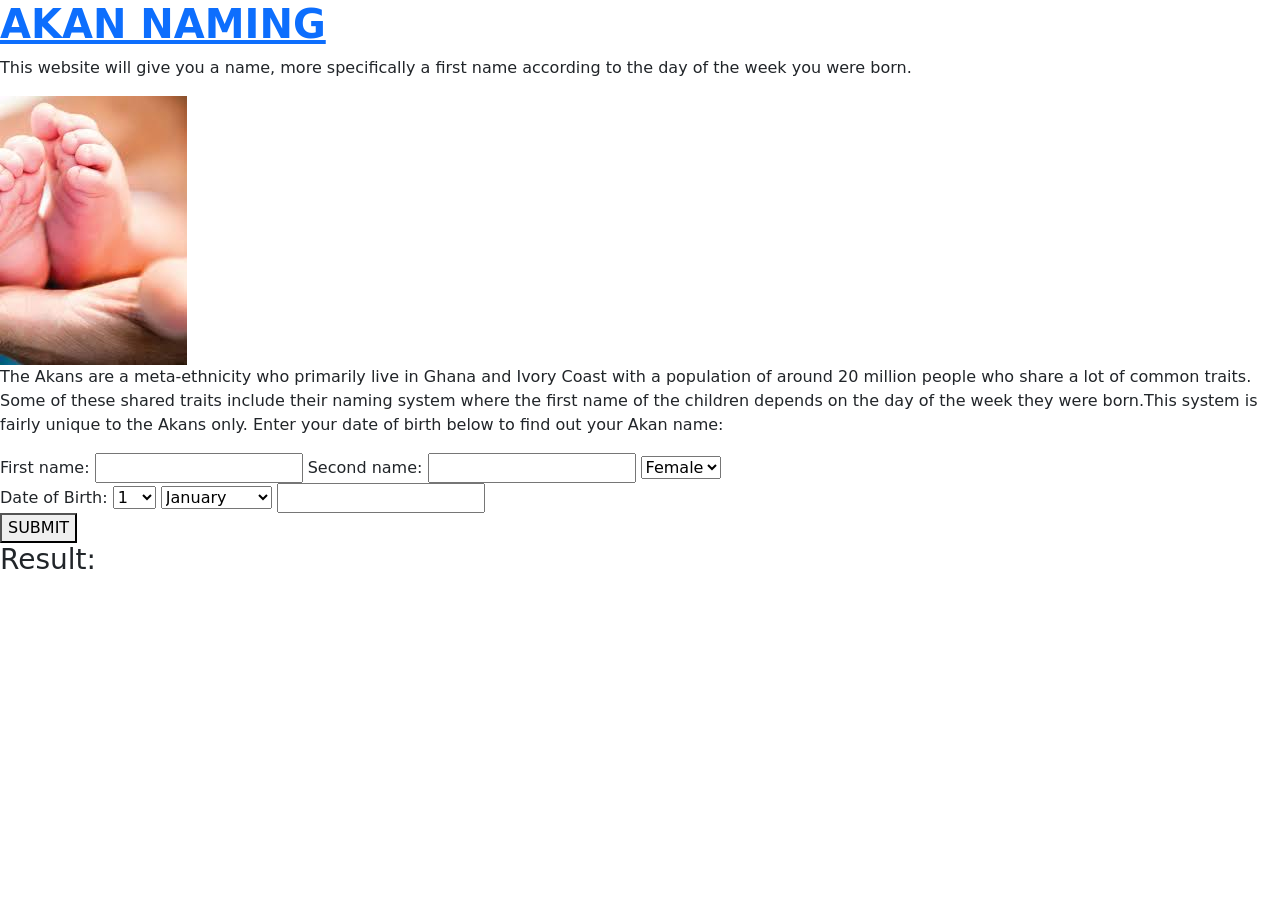
==== index.html @ b7f34935 "updated html of the code" ====
<!DOCTYPE html>
<html lang="en">
<head>
    <meta charset="UTF-8">
    <meta http-equiv="X-UA-Compatible" content="IE=edge">
    <meta name="viewport" content="width=device-width, initial-scale=1.0">
    <link rel="stylesheet" href="css/bootstrap.css">
    <link rel="stylesheet" href="css/styles.css">
    <script src="js/script.js"></script>
    <title>Akan naming</title>
</head>
<body>
    <div class="content">
        <div class="body-container">
            <div class="jumbotron">
                <div class="row">
                    <div col-md-6>
                        <h1><strong><a href="https://en.wikipedia.org/wiki/Akan_names">AKAN NAMING</a></strong></h1>
                        <p>This website will give you a name, more specifically a first name according to the day of the week you were born.</p>
                    </div>
                    <div class="col-md-6">
                        <img src="./images/images.jpeg" alt="">
                    </div>
                </div>
            <div class="intro">
                <p>The Akans are a meta-ethnicity who primarily live in Ghana and Ivory Coast with a population of around 20 million people who share a lot of common traits. Some of these shared traits include their naming system where the first name of the children depends on the day of the week they were born.This system is fairly unique to the Akans only. Enter your date of birth below to find out your Akan name:</p>
            </div>
            <form name="form_reg" >
                First name: <input type="text" name="fname">
                Second name: <input type="text" name="sname">
              <select name="items"  id="items">  
              <option  value="1">Female</option>  
              <option value="2">Male</option>  
              </select>
                <br>
                Date of Birth: <select name="birthDate" id="DD">
                  <option value="1" id="first">1</option>
                  <option value="2" id="second">2</option>
                  <option value="3" id="third">3</option>
                  <option value="4" id="fourth">4</option>
                  <option value="5" id="fifth">5</option>
                  <option value="6" id="sixth">6</option>
                  <option value="7" id="seventh">7</option>
                  <option value="8" id="eighth">8</option>
                  <option value="9" id="ninth">9</option>
                  <option value="10" id="tenth">10</option>
                  <option value="11" id="eleventh">11</option>
                  <option value="12" id="twelfth">12</option>
                  <option value="13" id="thirteenth">13</option>
                  <option value="14" id="fourteenth">14</option>
                  <option value="15" id="fifteenth">15</option>
                  <option value="16" id="sixteenth">16</option>
                  <option value="17" id="seventeenth">17</option>
                  <option value="18" id="eighteenth">18</option>
                  <option value="19" id="nineteenth">19</option>
                  <option value="20" id="twentieth">20</option>
                  <option value="21" id="twentyFirst">21</option>
                  <option value="22" id="twentySecond">22</option>
                  <option value="23" id="twentyThird">23</option>
                  <option value="24" id="twentyFourth">24</option>
                  <option value="25" id="twentyFifth">25</option>
                  <option value="26" id="twentySixth">26</option>
                  <option value="27" id="twentySeventh">27</option>
                  <option value="28" id="twentyEighth">28</option>
                  <option value="29" id="twentyNinth">29</option>
                  <option value="30" id="Thirtieth">30</option>
                  <option value="31" id="ThirtyFirst">31</option>
                </select> 
                <select name="Month" id="MM">
                  <option value="1" id="january">January</option>
                  <option value="2" id="february">February</option>
                  <option value="3" id="march">March</option>
                  <option value="4" id="april">April</option>
                  <option value="5" id="may">May</option>
                  <option value="6" id="june">June</option>
                  <option value="7" id="july">July</option>
                  <option value="8" id="august">August</option>
                  <option value="9" id="september">September</option>
                  <option value="10" id="october">October</option>
                  <option value="11" id="november">November</option>
                  <option value="12" id="december">December</option>
                </select> 
                <input name="yearOfBirth" type="number" value="YY" width="20px;">
                <br>
              </form>
                <button id= "sub-button" onclick="getsubmit()">SUBMIT</button>
              <br>
              <h3>Result:</h3>
              <p class="text-black" id = "Result"></p>
              
        </div>
    </div>
</body>
</html>
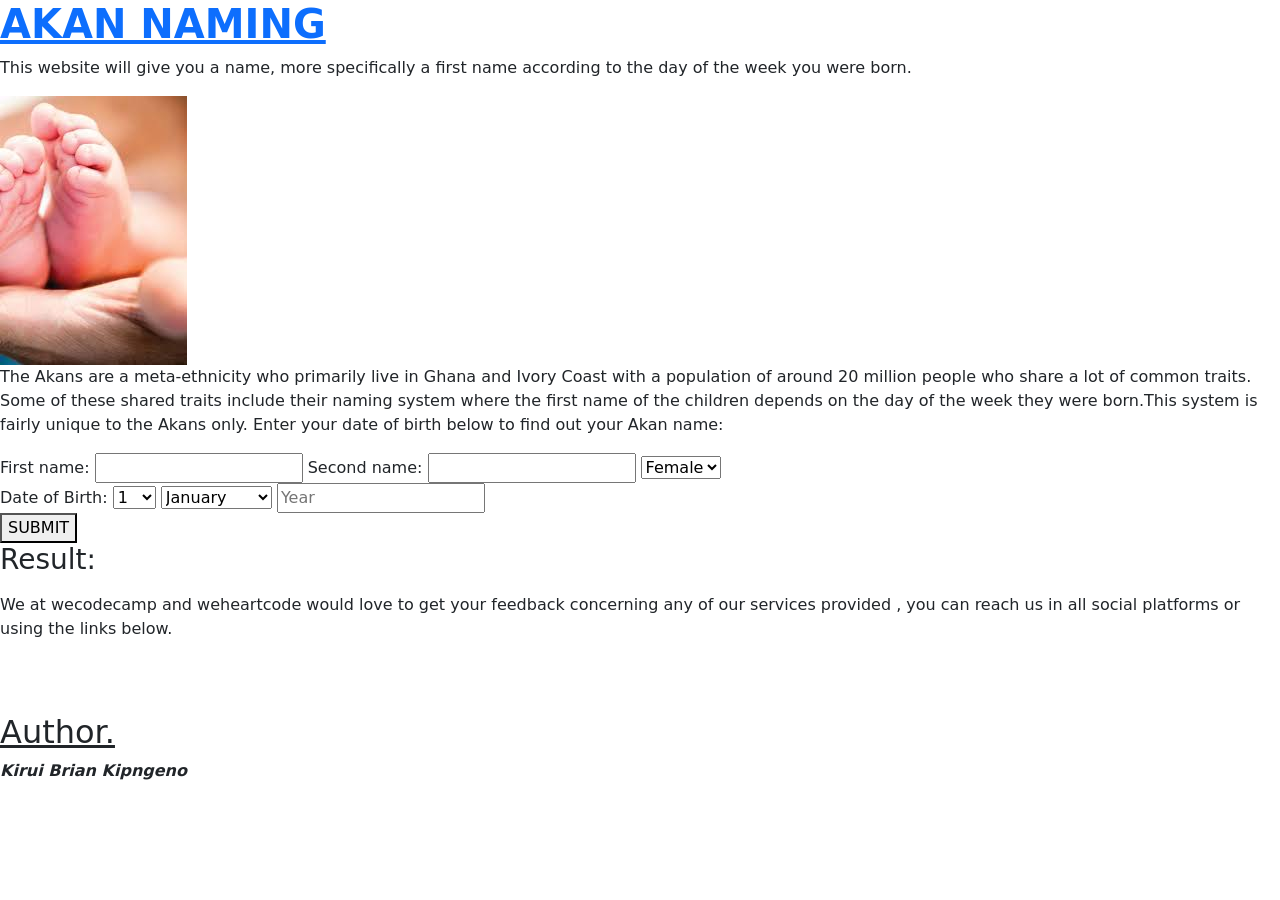
==== commit 491687b3: "added classes for styling" ====
--- a/index.html
+++ b/index.html
@@ -80,14 +80,32 @@
                   <option value="11" id="november">November</option>
                   <option value="12" id="december">December</option>
                 </select> 
-                <input name="yearOfBirth" type="number" value="YY" width="20px;">
+                <input name="yearOfBirth" placeholder="Year" type="number" value="YY" width="20px;">
                 <br>
-              </form>
-                <button id= "sub-button" onclick="getsubmit()">SUBMIT</button>
+            </form>
+            <button id= "sub-button" onclick="getsubmit()">SUBMIT</button>
               <br>
-              <h3>Result:</h3>
-              <p class="text-black" id = "Result"></p>
-              
+            <h3>Result:</h3>
+            <p class="text-black" id = "Result"></p>
+            <div></div>
+            <div class="contactinfo">
+                We at wecodecamp and weheartcode would love to get your feedback concerning any of our services provided , you can reach us in all social platforms or using the links below.
+                <div class="links">
+                    <div class="facebook">
+                        <a href="#"><img src="./images/facebook.html" alt=""></a>
+                    </div>
+                    <div class="twitter">
+                        <a href="#"><img src="./images/twitter.html" alt=""></a>
+                    </div>
+                    <div class="insta">
+                        <a href="#"><img src="./images/insta.html" alt=""></a>
+                    </div>
+                </div> 
+            </div>
+            <div class="author">
+                <h2><u>Author.</u></h2>
+                <em><strong>Kirui Brian Kipngeno</strong></em>
+            </div>
         </div>
     </div>
 </body>
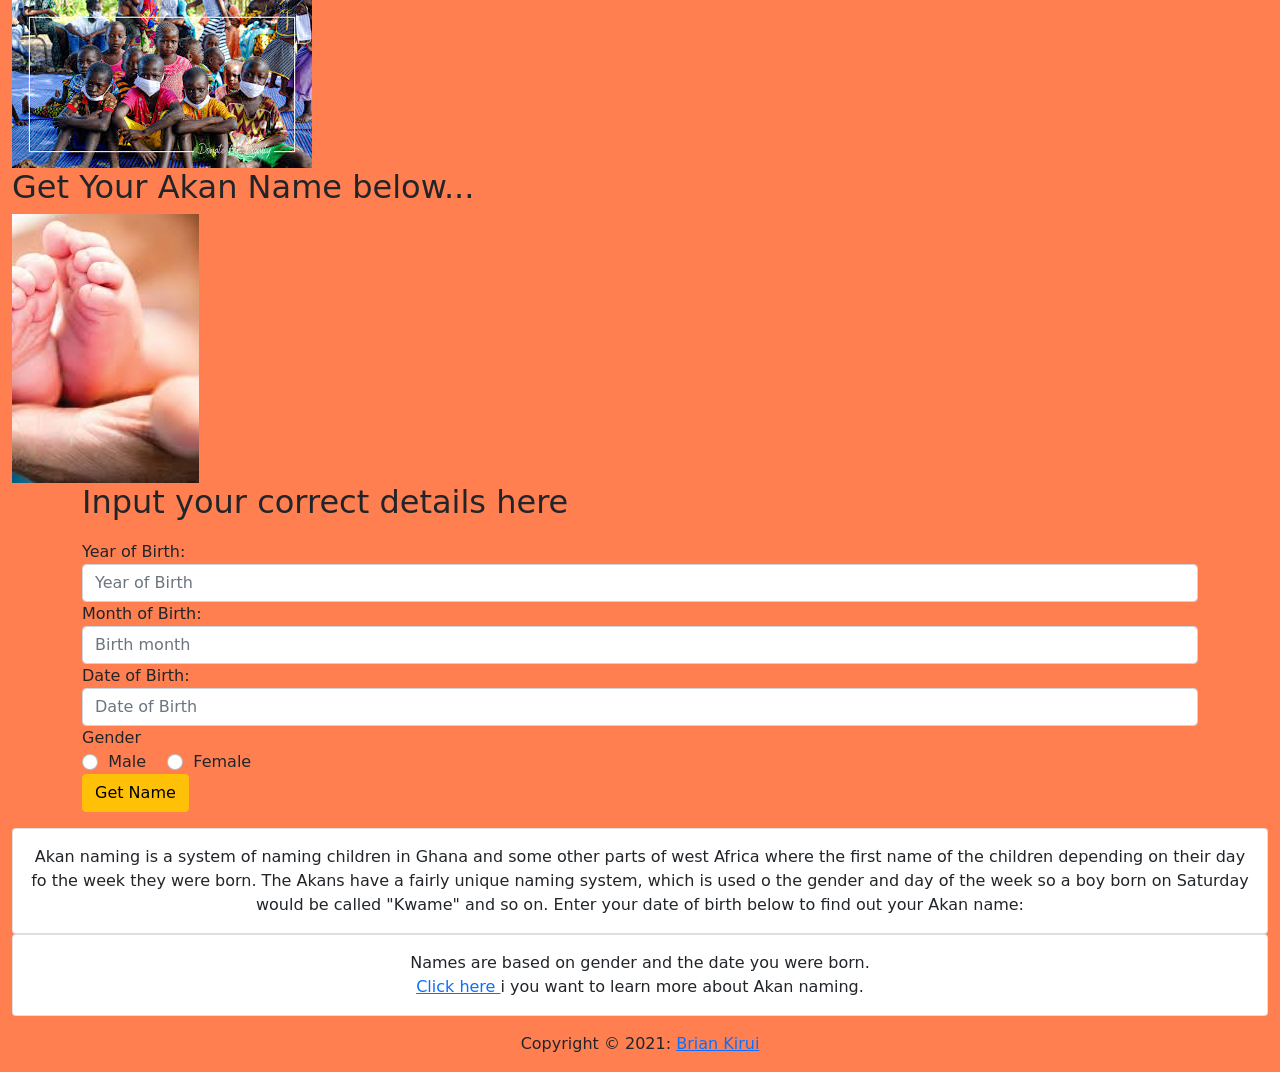
==== commit cf1d86cf: "final commit of the html" ====
--- a/index.html
+++ b/index.html
@@ -1,112 +1,77 @@
 <!DOCTYPE html>
 <html lang="en">
 <head>
-    <meta charset="UTF-8">
-    <meta http-equiv="X-UA-Compatible" content="IE=edge">
-    <meta name="viewport" content="width=device-width, initial-scale=1.0">
-    <link rel="stylesheet" href="css/bootstrap.css">
-    <link rel="stylesheet" href="css/styles.css">
-    <script src="js/script.js"></script>
-    <title>Akan naming</title>
+  <meta charset="UTF-8">
+  <meta name="viewport" content="width=device-width, initial-scale=1.0">
+  <meta http-equiv="X-UA-Compatible" content="ie=edge">
+  <title>Akan Naming</title>
+  <link rel="stylesheet" href="css/bootstrap.css">
+  <link rel="stylesheet" href="css/styles.css">
 </head>
-<body>
-    <div class="content">
-        <div class="body-container">
-            <div class="jumbotron">
-                <div class="row">
-                    <div col-md-6>
-                        <h1><strong><a href="https://en.wikipedia.org/wiki/Akan_names">AKAN NAMING</a></strong></h1>
-                        <p>This website will give you a name, more specifically a first name according to the day of the week you were born.</p>
-                    </div>
-                    <div class="col-md-6">
-                        <img src="./images/images.jpeg" alt="">
-                    </div>
-                </div>
-            <div class="intro">
-                <p>The Akans are a meta-ethnicity who primarily live in Ghana and Ivory Coast with a population of around 20 million people who share a lot of common traits. Some of these shared traits include their naming system where the first name of the children depends on the day of the week they were born.This system is fairly unique to the Akans only. Enter your date of birth below to find out your Akan name:</p>
+<body class="container-fluid" style="background-image:url(images/Be.jpg);">
+  <div id="heading"> 
+    <img src="images/children.jpeg" alt="children">
+    <h2 id="get">Get Your Akan Name below...</h2>
+    <img src="./images/images.jpeg" alt="">
+  </div>
+  <div class="overlay">
+      <div class="container">
+        <h2>Input your correct details here</h2>
+        <form name="myForm" class="form" onsubmit="validate();">
+          <div class="form-group">
+            <label for="number">Year of Birth:</label>
+            <input type="number" class="form-control" id="year" placeholder="Year of Birth" name="year">
+          </div>
+          <div class="form-group">
+            <label for="month">Month of Birth:</label>
+            <input type="number" class="form-control" id="month" placeholder="Birth month" name="month">
+          </div>
+          <div class="form-group">
+            <label for="date">Date of Birth:</label>
+            <input type="number" class="form-control" id="date" placeholder="Date of Birth" name="date">
+          </div>
+          <div class="form-group">
+            <label for="month">Gender</label><br>
+            <div class="form-check-inline">
+              <label class="form-check-label">
+                <input type="radio" class="form-check-input" name="gender" id="male">&nbsp; Male 
+              </label>
             </div>
-            <form name="form_reg" >
-                First name: <input type="text" name="fname">
-                Second name: <input type="text" name="sname">
-              <select name="items"  id="items">  
-              <option  value="1">Female</option>  
-              <option value="2">Male</option>  
-              </select>
-                <br>
-                Date of Birth: <select name="birthDate" id="DD">
-                  <option value="1" id="first">1</option>
-                  <option value="2" id="second">2</option>
-                  <option value="3" id="third">3</option>
-                  <option value="4" id="fourth">4</option>
-                  <option value="5" id="fifth">5</option>
-                  <option value="6" id="sixth">6</option>
-                  <option value="7" id="seventh">7</option>
-                  <option value="8" id="eighth">8</option>
-                  <option value="9" id="ninth">9</option>
-                  <option value="10" id="tenth">10</option>
-                  <option value="11" id="eleventh">11</option>
-                  <option value="12" id="twelfth">12</option>
-                  <option value="13" id="thirteenth">13</option>
-                  <option value="14" id="fourteenth">14</option>
-                  <option value="15" id="fifteenth">15</option>
-                  <option value="16" id="sixteenth">16</option>
-                  <option value="17" id="seventeenth">17</option>
-                  <option value="18" id="eighteenth">18</option>
-                  <option value="19" id="nineteenth">19</option>
-                  <option value="20" id="twentieth">20</option>
-                  <option value="21" id="twentyFirst">21</option>
-                  <option value="22" id="twentySecond">22</option>
-                  <option value="23" id="twentyThird">23</option>
-                  <option value="24" id="twentyFourth">24</option>
-                  <option value="25" id="twentyFifth">25</option>
-                  <option value="26" id="twentySixth">26</option>
-                  <option value="27" id="twentySeventh">27</option>
-                  <option value="28" id="twentyEighth">28</option>
-                  <option value="29" id="twentyNinth">29</option>
-                  <option value="30" id="Thirtieth">30</option>
-                  <option value="31" id="ThirtyFirst">31</option>
-                </select> 
-                <select name="Month" id="MM">
-                  <option value="1" id="january">January</option>
-                  <option value="2" id="february">February</option>
-                  <option value="3" id="march">March</option>
-                  <option value="4" id="april">April</option>
-                  <option value="5" id="may">May</option>
-                  <option value="6" id="june">June</option>
-                  <option value="7" id="july">July</option>
-                  <option value="8" id="august">August</option>
-                  <option value="9" id="september">September</option>
-                  <option value="10" id="october">October</option>
-                  <option value="11" id="november">November</option>
-                  <option value="12" id="december">December</option>
-                </select> 
-                <input name="yearOfBirth" placeholder="Year" type="number" value="YY" width="20px;">
-                <br>
-            </form>
-            <button id= "sub-button" onclick="getsubmit()">SUBMIT</button>
-              <br>
-            <h3>Result:</h3>
-            <p class="text-black" id = "Result"></p>
-            <div></div>
-            <div class="contactinfo">
-                We at wecodecamp and weheartcode would love to get your feedback concerning any of our services provided , you can reach us in all social platforms or using the links below.
-                <div class="links">
-                    <div class="facebook">
-                        <a href="#"><img src="./images/facebook.html" alt=""></a>
-                    </div>
-                    <div class="twitter">
-                        <a href="#"><img src="./images/twitter.html" alt=""></a>
-                    </div>
-                    <div class="insta">
-                        <a href="#"><img src="./images/insta.html" alt=""></a>
-                    </div>
-                </div> 
+            <div class="form-check-inline">
+              <label class="form-check-label">
+                <input type="radio" class="form-check-input" name="gender" id="female">&nbsp; Female 
+              </label>
             </div>
-            <div class="author">
-                <h2><u>Author.</u></h2>
-                <em><strong>Kirui Brian Kipngeno</strong></em>
-            </div>
+          </div>
+          <button type="submit" class="btn btn-warning" onclick="findName();">Get Name</button>
+          <br>
+        </form>
+        <p id="results"> </p>
+      </div>
+  </div>
+  <div class="card-deck">
+    <div class="card ">
+      <div class="card-body text-center">
+        <p class="card-text">Akan naming is a system of naming children in Ghana and some other parts of west Africa where the first name of the children depending on their day fo the week they were born.
+            The Akans have a fairly unique naming system, which is used o the gender and day of the week so a boy born on Saturday would be called "Kwame" and so on.
+             Enter your date of birth below to find out your Akan name:  </p>
+      </div>
+    </div>
+    <div class="card ">
+        <div class="card-body text-center">
+          <p class="card-text">Names are based on gender and the date you were born. <br>
+            <span class="fa-stack fa-lg">
+                <i class="fa fa-globe fa-stack-1x" style="color:rgb(21, 117, 201)"></i>
+              </span><a href="https://en.wikipedia.org/wiki/Akan_names">Click here </a> i you want to learn more about Akan naming. </p>
         </div>
+      </div>
+      </div>
+  </div>
+  <footer class="page-footer ">
+    <div class="footer-copyright text-center py-3">Copyright © 2021:
+      <a href="https://github.com/Kiruisang/akan-naming.git">Brian Kirui</a>
     </div>
+  </footer>
+<script src="js/script.js"></script>
 </body>
 </html>
--- a/css/styles.css
+++ b/css/styles.css
@@ -0,0 +1,14 @@
+form {
+    padding-top: 10px;
+}
+body{
+    background-color: coral;
+}
+.content {
+    width: 75%;
+    background-color: chocolate;
+    align-items: center;
+}
+.author{
+    font-family: 'Gabriela';
+}
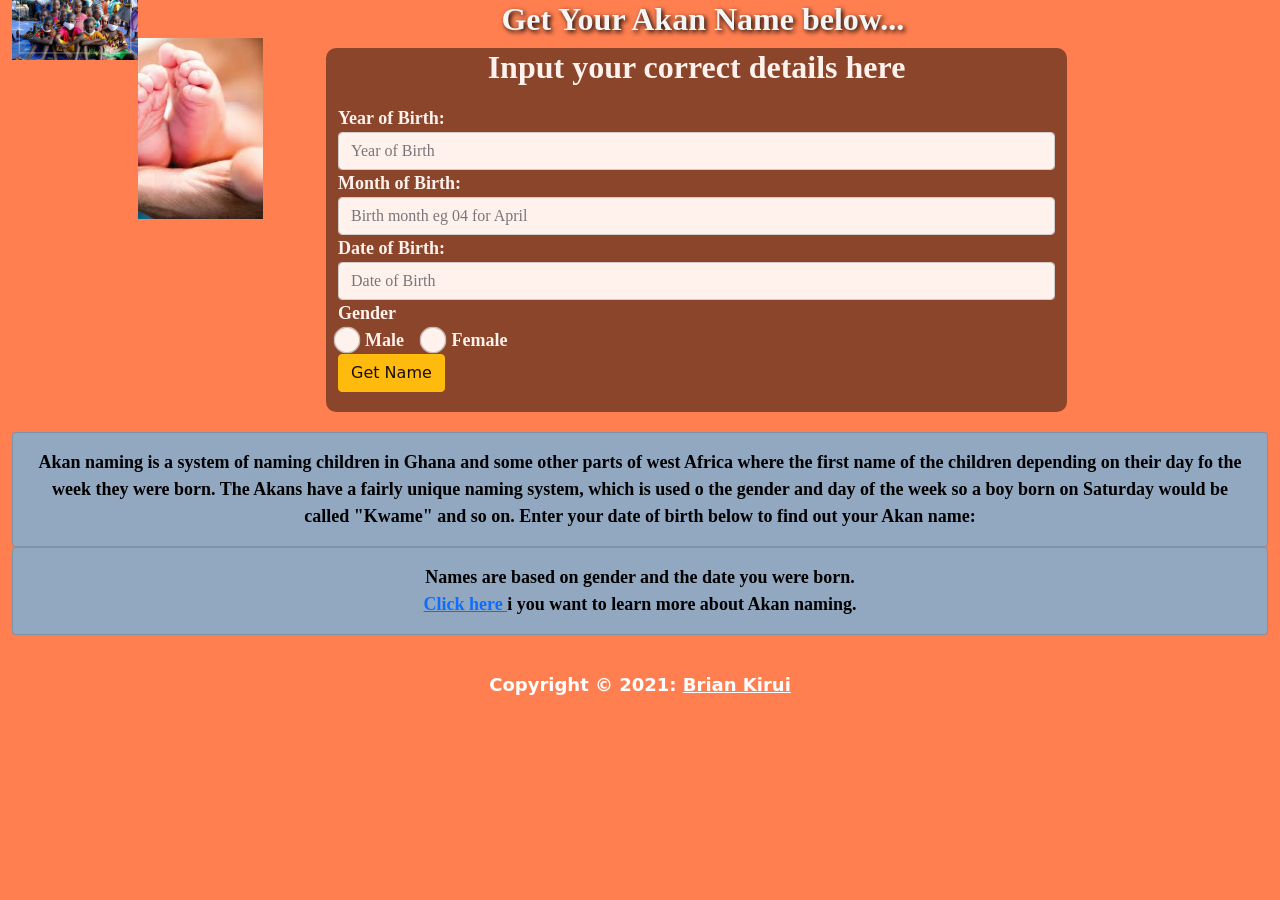
==== commit 2567de4a: "updated html" ====
--- a/index.html
+++ b/index.html
@@ -24,7 +24,7 @@
           </div>
           <div class="form-group">
             <label for="month">Month of Birth:</label>
-            <input type="number" class="form-control" id="month" placeholder="Birth month" name="month">
+            <input type="number" class="form-control" id="month" placeholder="Birth month eg 04 for April" name="month">
           </div>
           <div class="form-group">
             <label for="date">Date of Birth:</label>
--- a/css/styles.css
+++ b/css/styles.css
@@ -3,6 +3,10 @@
 }
 body{
     background-color: coral;
+    background-position: center;
+}
+h1{
+    font-family: 'Gabriela';
 }
 .content {
     width: 75%;
@@ -11,4 +15,104 @@
 }
 .author{
     font-family: 'Gabriela';
-}+}
+.heading {
+    display: flex;
+}
+page-footer{
+    background-color: rgb(0,0,0,0.8); 
+    width: 100%;
+  }
+  .overlay{
+    background-color: rgb(0,0,0,0.5);
+    margin-left: 25%;
+    margin-right: 16%;
+    opacity: 0.9;
+    border-radius: 10px;
+  }
+  #get{
+    color: whitesmoke;
+    text-shadow: 2px 2px 5px black;
+    margin-bottom: 10px;
+  }
+  h2{
+    text-align: center;
+    font-weight: bold;
+    color:rgb(255, 255, 255);
+    font-family: 'Quattrocento', serif;
+  }
+  .form{
+    margin-bottom: 20px;
+    padding-bottom: 20px;
+  }
+  .form-group{
+    color: rgb(255, 255, 255);
+    font-weight: 600;
+    font-size: 18px;
+    font-family: 'Quattrocento', serif;
+  }
+  .form-check-label{
+    color: rgb(255, 255, 255);
+  }
+  input[type="radio"] {
+    -webkit-transform: scale(1.5);
+    transform: scale(1.5);
+  }
+  @media only screen and (max-width: 600px){
+    .overlay{
+      margin-left: 1%;
+      margin-right: 2%;
+    }
+  }
+  @media only screen and (max-width: 800px){
+    .overlay{
+      margin-left: 1%;
+      margin-right: 1%;
+    } 
+    h1{
+      font-size: 30px;
+    }
+    h2{
+      font-size:22px;
+    }
+    #heading img{
+      float: left;
+      width: 40%;
+      height: 60%;;
+    }
+  }
+  #heading img{
+    float: left;
+    width: 10%;
+    margin-top: -10px;
+  }
+  .card{
+    background: rgb(145, 168, 192);
+  }
+  .card-body{
+    color: rgb(0, 0, 0);
+  }
+  .card-deck{
+    padding-bottom: 20px;
+    font-weight: 600;
+    font-family: 'Sorts Mill Goudy', serif;
+    font-size: 18px;
+  }
+  .footer-copyright{
+    color: rgb(255, 255, 255);
+    font-weight: 600;
+    font-size: 18px;
+  }
+  .footer-copyright a{
+  color: rgb(255, 255, 255);;
+  font-weight: 600;
+  }
+  .footer-copyright a:hover{
+    color: rgb(254, 254, 254);
+    font-weight: 700;
+    text-decoration: none;
+  }
+  .card-text a:hover{
+    color: rgb(0, 0, 0);
+    text-decoration: none;
+  }
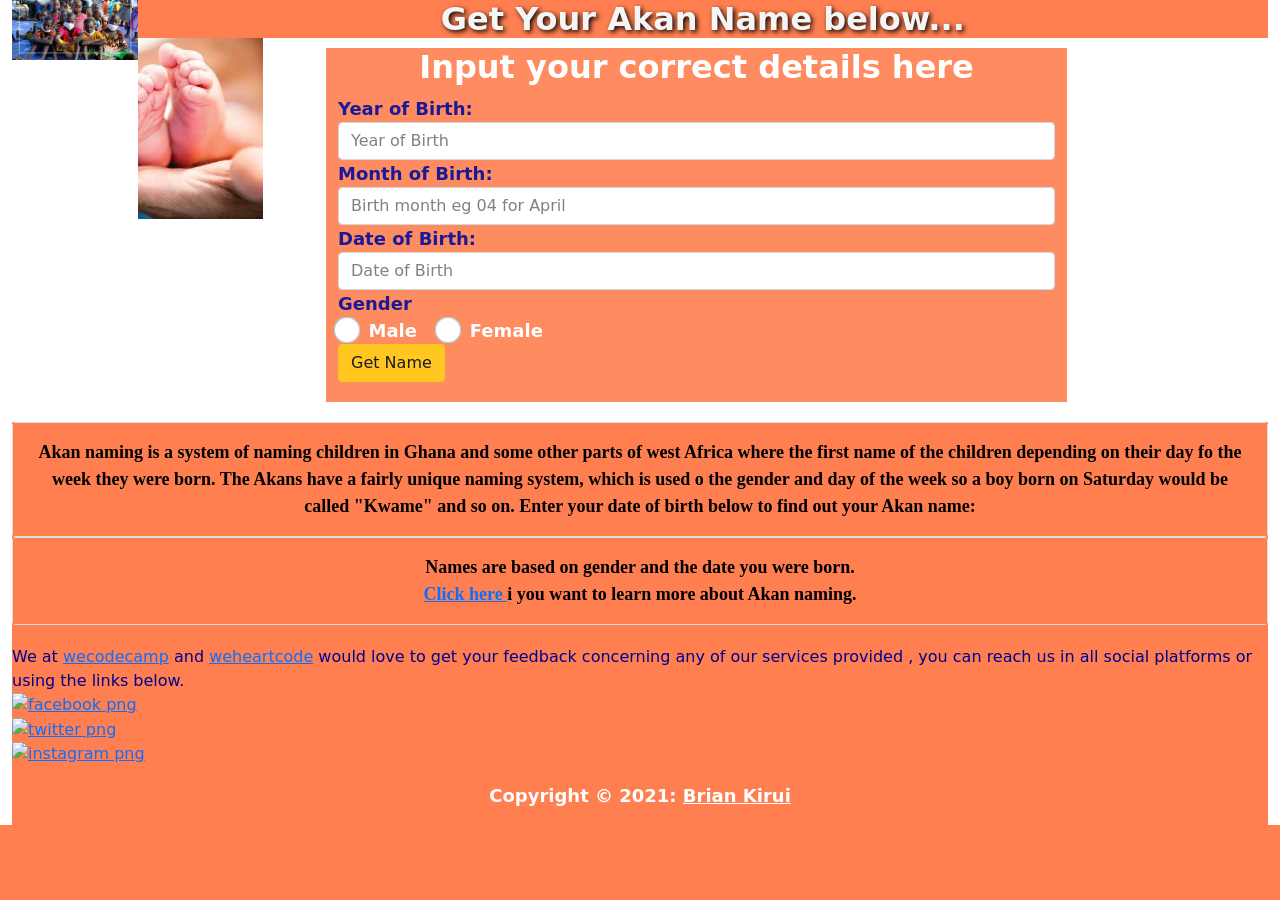
==== commit fe2d7c1f: "added a contact info page" ====
--- a/index.html
+++ b/index.html
@@ -68,6 +68,20 @@
       </div>
   </div>
   <footer class="page-footer ">
+    <div class="contactinfo">
+        We at <a href="#">wecodecamp</a> and <a href="">weheartcode</a>  would love to get your feedback concerning any of our services provided , you can reach us in all social platforms or using the links below.
+        <div class="links">
+            <div class="facebook">
+                <a href="#"><img src="./images/facebook.html" alt="facebook png"></a>
+            </div>
+            <div class="twitter">
+                <a href="#"><img src="./images/twitter.html" alt="twitter png"></a>
+            </div>
+            <div class="insta">
+                <a href="#"><img src="./images/insta.html" alt="instagram  png"></a>
+            </div>
+        </div> 
+    </div>
     <div class="footer-copyright text-center py-3">Copyright © 2021:
       <a href="https://github.com/Kiruisang/akan-naming.git">Brian Kirui</a>
     </div>
--- a/css/styles.css
+++ b/css/styles.css
@@ -1,118 +1,108 @@
-form {
-    padding-top: 10px;
-}
 body{
-    background-color: coral;
-    background-position: center;
-}
-h1{
-    font-family: 'Gabriela';
-}
-.content {
-    width: 75%;
-    background-color: chocolate;
-    align-items: center;
-}
-.author{
-    font-family: 'Gabriela';
-}
-.heading {
-    display: flex;
-}
-page-footer{
-    background-color: rgb(0,0,0,0.8); 
-    width: 100%;
-  }
-  .overlay{
-    background-color: rgb(0,0,0,0.5);
-    margin-left: 25%;
-    margin-right: 16%;
-    opacity: 0.9;
-    border-radius: 10px;
-  }
-  #get{
-    color: whitesmoke;
-    text-shadow: 2px 2px 5px black;
-    margin-bottom: 10px;
-  }
-  h2{
-    text-align: center;
-    font-weight: bold;
-    color:rgb(255, 255, 255);
-    font-family: 'Quattrocento', serif;
-  }
-  .form{
-    margin-bottom: 20px;
-    padding-bottom: 20px;
-  }
-  .form-group{
-    color: rgb(255, 255, 255);
-    font-weight: 600;
-    font-size: 18px;
-    font-family: 'Quattrocento', serif;
-  }
-  .form-check-label{
-    color: rgb(255, 255, 255);
-  }
-  input[type="radio"] {
-    -webkit-transform: scale(1.5);
-    transform: scale(1.5);
-  }
-  @media only screen and (max-width: 600px){
-    .overlay{
-      margin-left: 1%;
-      margin-right: 2%;
-    }
-  }
-  @media only screen and (max-width: 800px){
-    .overlay{
-      margin-left: 1%;
-      margin-right: 1%;
-    } 
-    h1{
-      font-size: 30px;
-    }
-    h2{
-      font-size:22px;
-    }
-    #heading img{
-      float: left;
-      width: 40%;
-      height: 60%;;
-    }
-  }
-  #heading img{
-    float: left;
-    width: 10%;
-    margin-top: -10px;
-  }
-  .card{
-    background: rgb(145, 168, 192);
-  }
-  .card-body{
-    color: rgb(0, 0, 0);
-  }
-  .card-deck{
-    padding-bottom: 20px;
-    font-weight: 600;
-    font-family: 'Sorts Mill Goudy', serif;
-    font-size: 18px;
-  }
-  .footer-copyright{
-    color: rgb(255, 255, 255);
-    font-weight: 600;
-    font-size: 18px;
-  }
-  .footer-copyright a{
-  color: rgb(255, 255, 255);;
-  font-weight: 600;
-  }
-  .footer-copyright a:hover{
-    color: rgb(254, 254, 254);
-    font-weight: 700;
-    text-decoration: none;
-  }
-  .card-text a:hover{
-    color: rgb(0, 0, 0);
-    text-decoration: none;
-  }+    background-position: center center;
+    background-repeat: no-repeat;
+    background-size: cover;
+    color: darkblue;
+   }
+   *{
+       background-color: coral;
+   }
+   h1 {
+     font-family: 'Gugi', cursive;
+     font-weight: bolder;
+     text-align: center;
+     color: whitesmoke;
+     margin-bottom: 0px;
+     margin-top: 10px;
+     padding-bottom: 2px;
+     font-size: 48px;
+     text-shadow: 2px 2px 5px black;
+     
+   }
+   .page-footer{
+     background-color: rgb(0,0,0,0.8); 
+     width: 100%;
+   }
+   .overlay{
+     background-color: rgb(0,0,0,0.5);
+     margin-left: 25%;
+     margin-right: 16%;
+     opacity: 0.9;
+     border-radius: 10px;
+   }
+   #get{
+     color: whitesmoke;
+     text-shadow: 2px 2px 5px black;
+     margin-bottom: 10px;
+   }
+   h2{
+     text-align: center;
+     font-weight: bold;
+     color:rgb(255, 255, 255);
+   }
+   .form{
+     margin-bottom: 20px;
+     padding-bottom: 20px;
+   }
+   .form-group{
+     font-weight: 600;
+     font-size: 18px;
+   }
+   .form-check-label{
+     color: rgb(255, 255, 255);
+   }
+   input[type="radio"] {
+     -webkit-transform: scale(1.5);
+     transform: scale(1.5);
+   }
+   @media only screen and (max-width: 600px){
+     .overlay{
+       margin-left: 1%;
+       margin-right: 2%;
+     }
+   }
+   @media only screen and (max-width: 800px){
+     .overlay{
+       margin-left: 1%;
+       margin-right: 1%;
+     } 
+     h1{
+       font-size: 30px;
+     }
+     h2{
+       font-size:22px;
+     }
+     #heading img{
+       float: left;
+       width: 40%;
+       height: 60%;;
+     }
+   }
+   #heading img{
+     float: left;
+     width: 10%;
+     margin-top: -10px;
+   }
+   .card-body{
+     color: rgb(0, 0, 0);
+   }
+   .card-deck{
+     padding-bottom: 20px;
+     font-weight: 600;
+     font-family: 'Sorts Mill Goudy', serif;
+     font-size: 18px;
+   }
+   .footer-copyright{
+     color: rgb(255, 255, 255);
+     font-weight: 600;
+     font-size: 18px;
+   }
+   .footer-copyright a{
+   color: rgb(255, 255, 255);;
+   font-weight: 600;
+   }
+   .footer-copyright a:hover{
+     color: rgb(254, 254, 254);
+     font-weight: 700;
+     text-decoration: none;
+   }
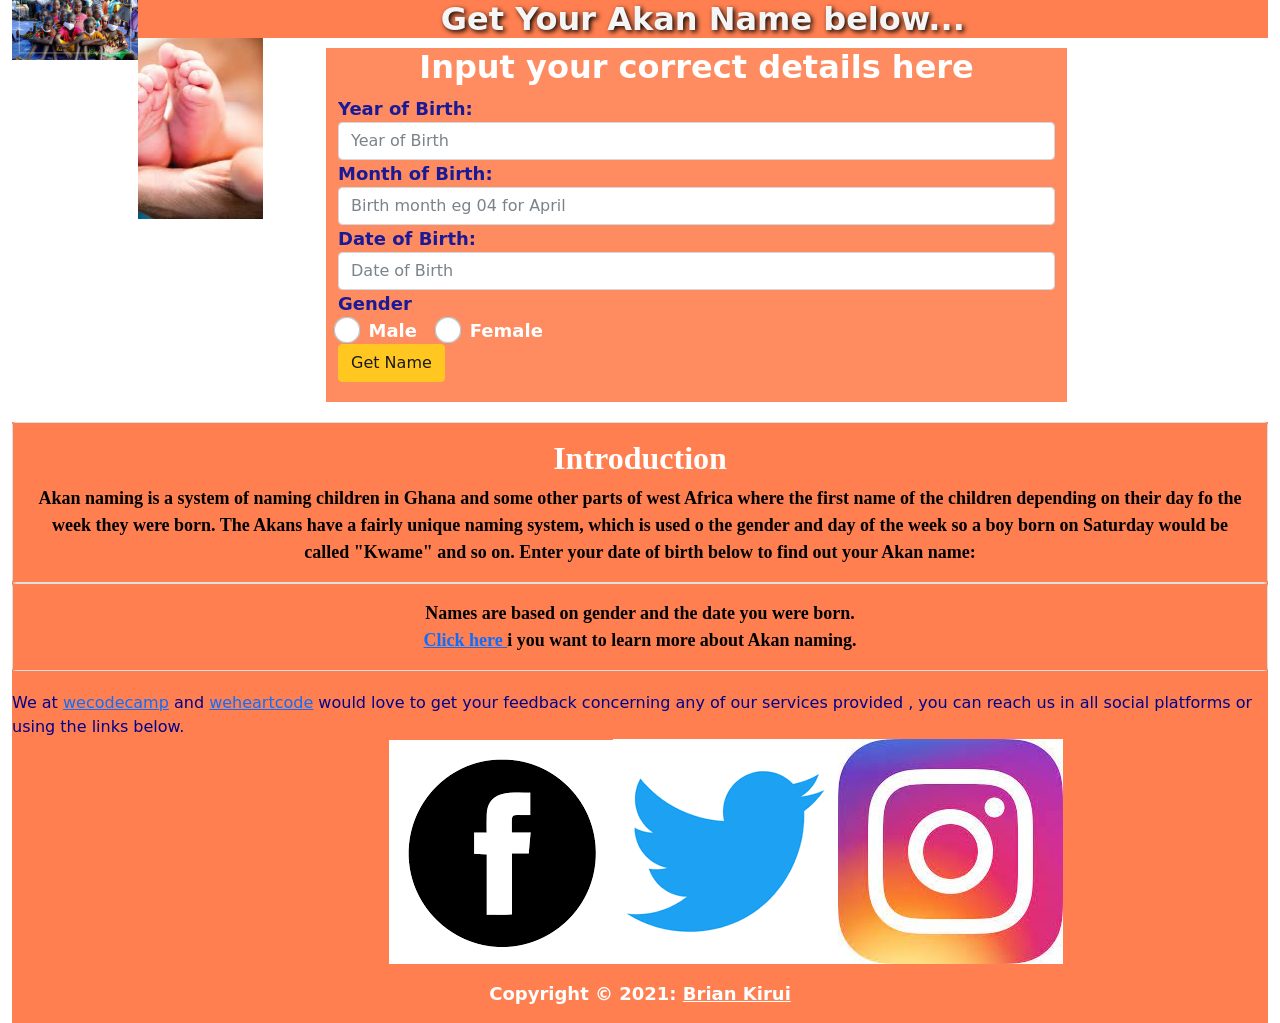
==== commit c4dd899b: "added an introduction heading" ====
--- a/index.html
+++ b/index.html
@@ -52,6 +52,7 @@
   <div class="card-deck">
     <div class="card ">
       <div class="card-body text-center">
+        <h2>Introduction</h2>
         <p class="card-text">Akan naming is a system of naming children in Ghana and some other parts of west Africa where the first name of the children depending on their day fo the week they were born.
             The Akans have a fairly unique naming system, which is used o the gender and day of the week so a boy born on Saturday would be called "Kwame" and so on.
              Enter your date of birth below to find out your Akan name:  </p>
@@ -72,13 +73,13 @@
         We at <a href="#">wecodecamp</a> and <a href="">weheartcode</a>  would love to get your feedback concerning any of our services provided , you can reach us in all social platforms or using the links below.
         <div class="links">
             <div class="facebook">
-                <a href="#"><img src="./images/facebook.html" alt="facebook png"></a>
+                <a href="#"><img src="./images/face.png" alt="facebook png"></a>
             </div>
             <div class="twitter">
-                <a href="#"><img src="./images/twitter.html" alt="twitter png"></a>
+                <a href="#"><img src="./images/twit.png" alt="twitter png"></a>
             </div>
             <div class="insta">
-                <a href="#"><img src="./images/insta.html" alt="instagram  png"></a>
+                <a href="#"><img src="./images/inst.jpeg" alt="instagram  png"></a>
             </div>
         </div> 
     </div>
--- a/css/styles.css
+++ b/css/styles.css
@@ -105,4 +105,9 @@
      color: rgb(254, 254, 254);
      font-weight: 700;
      text-decoration: none;
+   }
+   .links {
+       display: flex;
+       align-items: center;
+       margin-left: 30%;
    }
